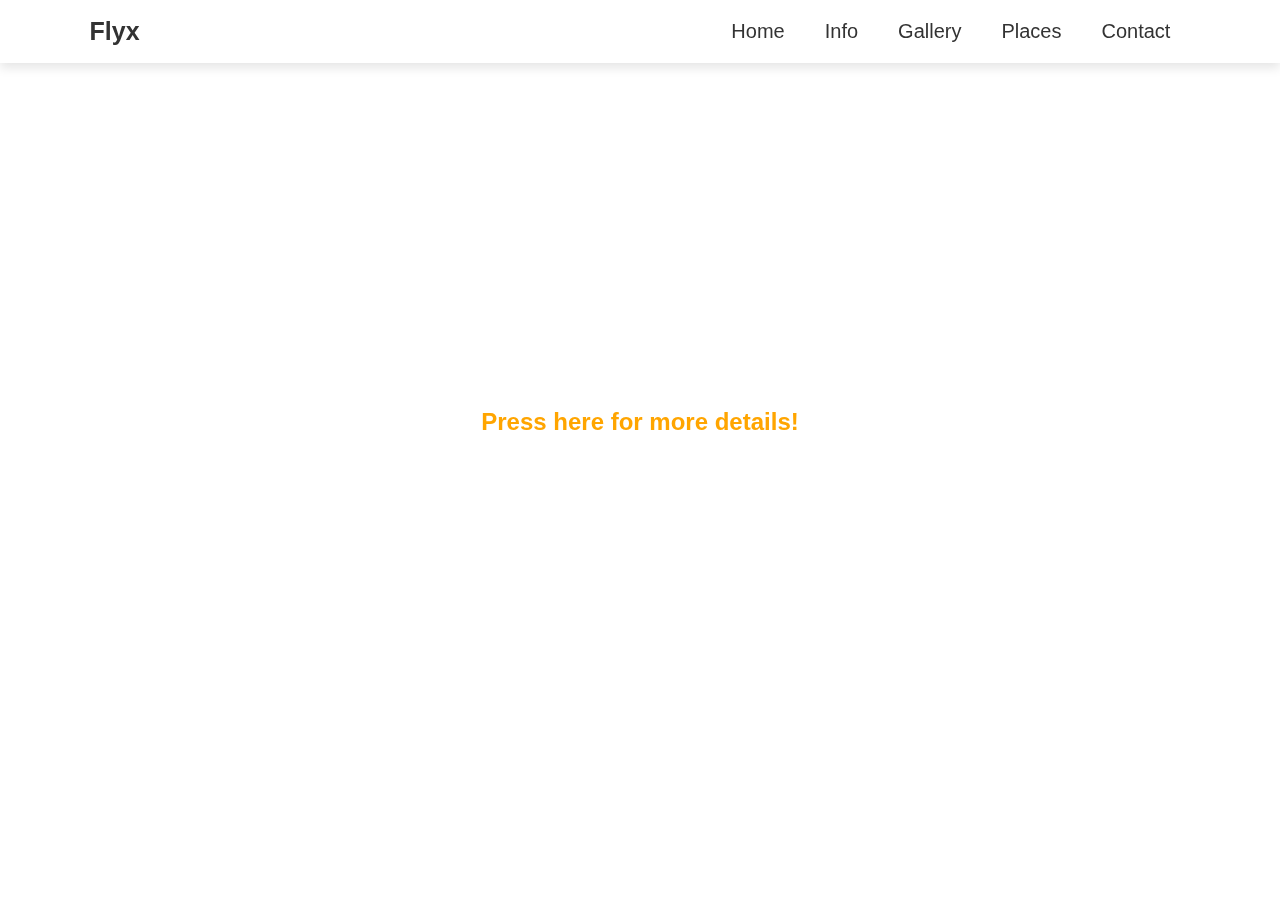
==== index.html @ b7f6f1f4 ".." ====
<!DOCTYPE html>
<html lang="en">
  <head>
    <meta charset="UTF-8" />
    <meta name="viewport" content="width=device-width, initial-scale=1.0" />
    <title>Unipi Airport AE</title>
    <link rel="stylesheet" href="style.css" />
  </head>
  <body>
    <header>
      <a href="index.html" class="logo">Flyx</a>
      <nav class="navbar">
        <ul>
          <li><a href="index.html">Home</a></li>
          <li><a href="./info/info.html">Info</a></li>
          <li><a href="./gallery/gallery.html">Gallery</a></li>
          <li>
            <a href="#">Places</a>
            <ul>
              <li>
                <a href="#">Athens</a>
                <ul>
                  <li><a href="./places/crete/crete.html">Crete</a></li>
                  <li><a href="./places/naxos/naxos.html">Naxos</a></li>
                  <li><a href="./places/mykonos/mykonos.html">Mykonos</a></li>
                  <li><a href="./places/paros/paros.html">Paros</a></li>
                </ul>
              </li>
            </ul>
          </li>
          <li><a href="./contact/contact.html">Contact</a></li>
        </ul>
      </nav>
    </header>
    <div>
      <div>
        <video autoplay loop muted play-inline class="welcome-video">
          <source src="./videos/welcome.mp4" type="video/mp4" />
        </video>
      </div>
    </div>
    <div class="welcome-text">
      <h1 class="welcome-h1">Welcome to Flyx</h1>
      <h2 class="welcome-h2">The best airplane platform for a smooth ride!</h2>
      <h2 class="welcome-h2">
        <a class="link-info" href="./info/info.html"
          >Press here for more details!</a
        >
      </h2>
    </div>
  </body>
</html>
---- style.css ----
* {
  padding: 0;
  margin: 0;
  box-sizing: border-box;
  font-family: Arial, Helvetica, sans-serif;
  text-decoration: none;
}

/* ----------------------------------------------------------------------------------------------------------------------------------------------------- */
/* css for the menu */

header {
  position: fixed;
  top: 0;
  left: 0;
  right: 0;
  background: #ffffff;
  box-shadow: 0 5px 10px rgba(0, 0, 0, 0.1);
  padding: 0px 7%;
  display: flex;
  align-items: center;
  justify-content: space-between;
  z-index: 1000;
}

header .logo {
  font-weight: bolder;
  font-size: 25px;
  color: #333;
}

header .navbar ul {
  list-style: none;
}

header .navbar ul li {
  position: relative;
  float: left;
}

header .navbar ul li a {
  font-size: 20px;
  padding: 20px;
  color: #333;
  display: block;
}

header .navbar ul li a:hover {
  background: orange;
  color: #fff;
}

header .navbar ul li ul {
  position: absolute;
  left: 0;
  width: 200px;
  background-color: #fff;
  display: none;
}

header .navbar ul li ul li {
  width: 100%;
  border-top: 1px solid rgba(0, 0, 0, 0.1);
}

header .navbar ul li ul li ul {
  left: 200px;
  top: 0;
}

header .navbar ul li:focus-within > ul,
header .navbar ul li:hover > ul {
  display: initial;
}



/* ------------------------------------------------------------------------------- */
/* welcome video plus text */

.welcome-video {
  position: fixed;
  top: 50%;
  left: 50%;
  min-width: 100%;
  min-height: 100%;
  width: auto;
  height: auto;
  z-index: -100;
  transform: translateX(-50%) translateY(-50%);
  background-size: cover;
}

.welcome-text {
  position: absolute;
  margin-left: auto;
  margin-right: auto;
  left: 0;
  right: 0;
  margin-top: 20em;
  text-align: center;
}

.welcome-h1 {
  margin-bottom: 15px;
  font-size: 40px;
  color: #fff;
}

.welcome-h1:hover {
  color: lightblue;
}

.welcome-h2 {
  color: #fff;
}

.welcome-h2:hover {
  color: lightskyblue;
}

.link-info{
  font-weight: bolder;
  color: orange;
}
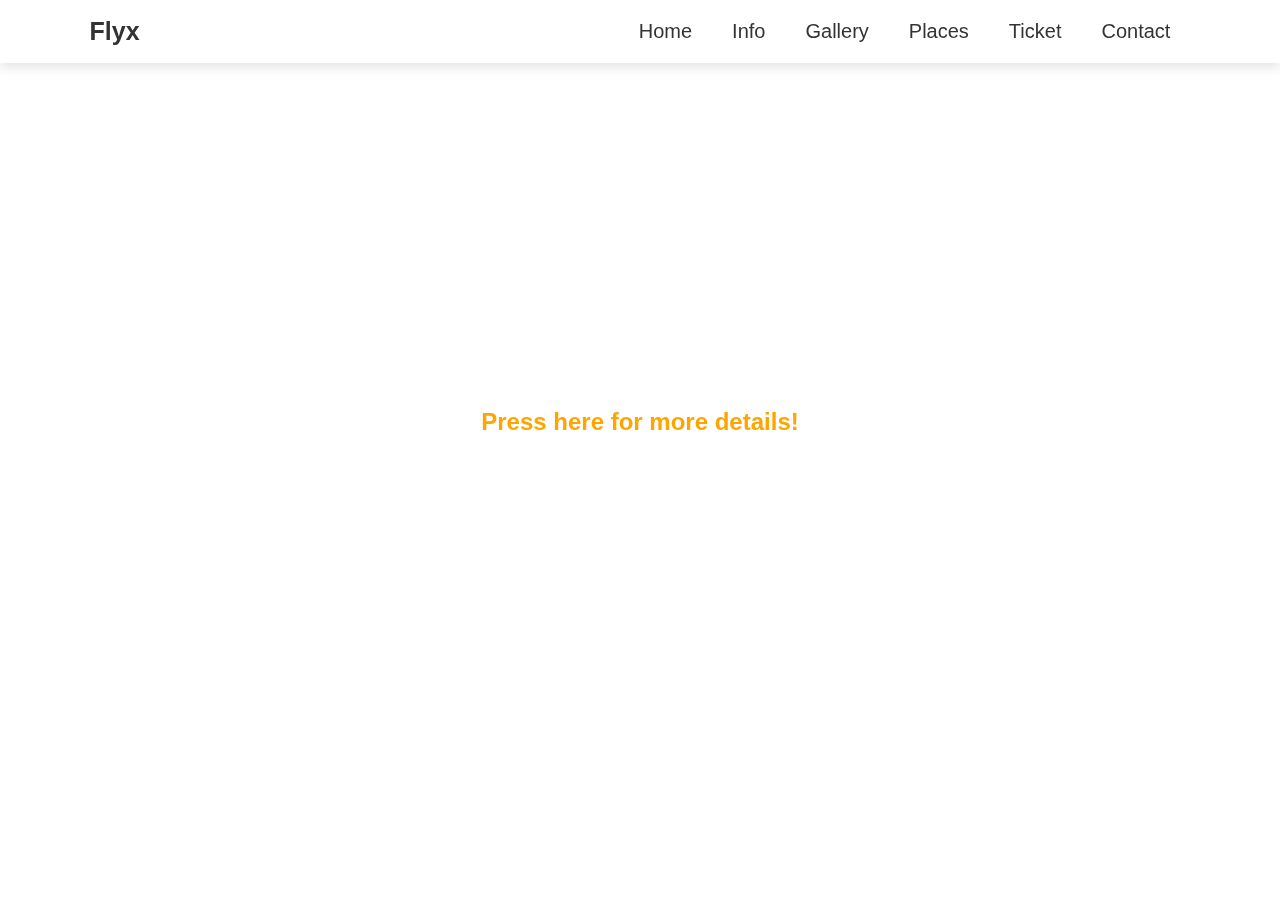
==== commit db6bc6ce: "added booking option" ====
--- a/index.html
+++ b/index.html
@@ -28,6 +28,7 @@
               </li>
             </ul>
           </li>
+          <li><a href="./ticket/ticket.html">Ticket</a></li>
           <li><a href="./contact/contact.html">Contact</a></li>
         </ul>
       </nav>
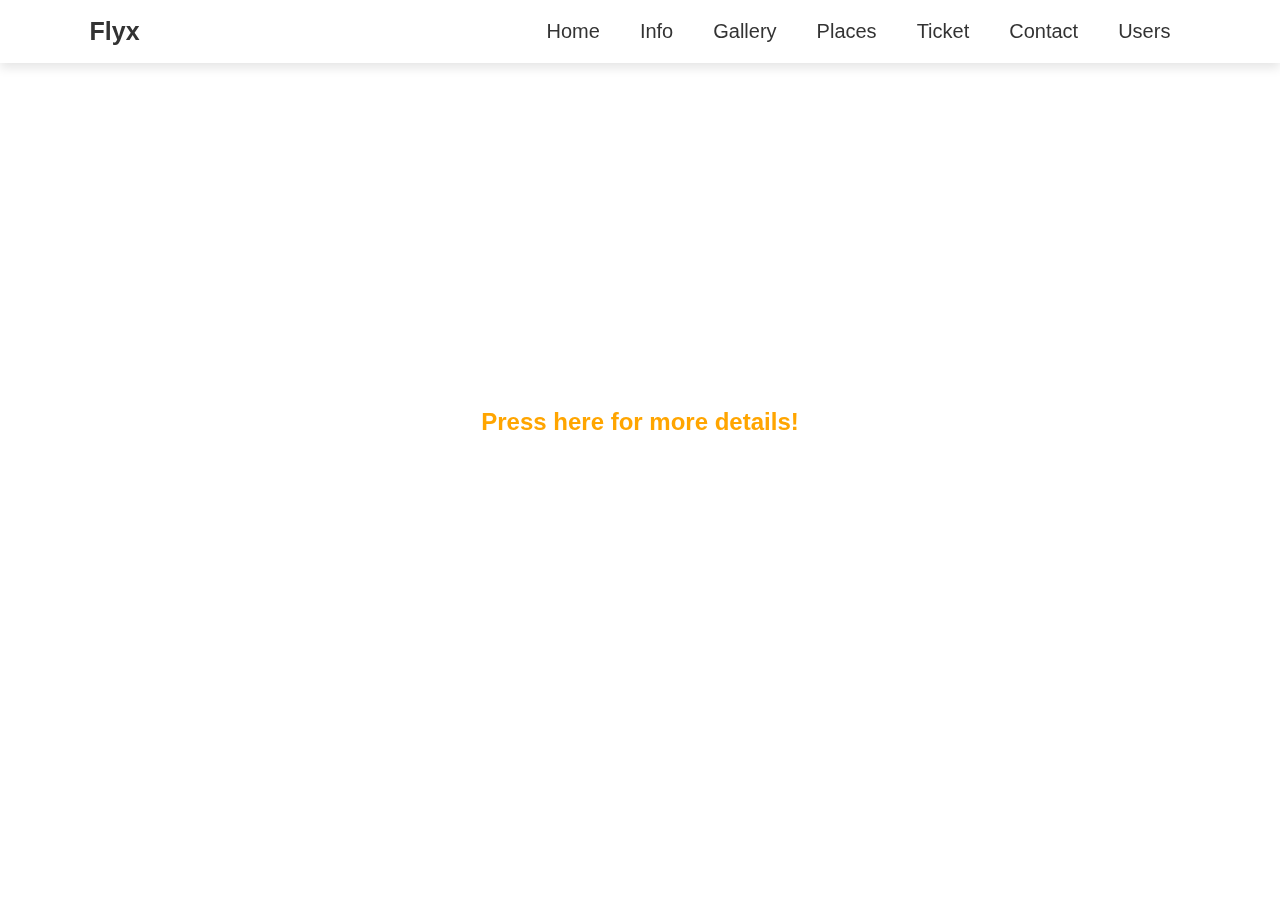
==== commit 61b83856: "minor changes" ====
--- a/index.html
+++ b/index.html
@@ -1,53 +1,61 @@
 <!DOCTYPE html>
 <html lang="en">
-  <head>
-    <meta charset="UTF-8" />
-    <meta name="viewport" content="width=device-width, initial-scale=1.0" />
-    <title>Unipi Airport AE</title>
-    <link rel="stylesheet" href="style.css" />
-  </head>
-  <body>
-    <header>
-      <a href="index.html" class="logo">Flyx</a>
-      <nav class="navbar">
-        <ul>
-          <li><a href="index.html">Home</a></li>
-          <li><a href="./info/info.html">Info</a></li>
-          <li><a href="./gallery/gallery.html">Gallery</a></li>
-          <li>
-            <a href="#">Places</a>
-            <ul>
-              <li>
-                <a href="#">Athens</a>
-                <ul>
-                  <li><a href="./places/crete/crete.html">Crete</a></li>
-                  <li><a href="./places/naxos/naxos.html">Naxos</a></li>
-                  <li><a href="./places/mykonos/mykonos.html">Mykonos</a></li>
-                  <li><a href="./places/paros/paros.html">Paros</a></li>
-                </ul>
-              </li>
-            </ul>
-          </li>
-          <li><a href="./ticket/ticket.html">Ticket</a></li>
-          <li><a href="./contact/contact.html">Contact</a></li>
-        </ul>
-      </nav>
-    </header>
+
+<head>
+  <meta charset="UTF-8" />
+  <meta name="viewport" content="width=device-width, initial-scale=1.0" />
+  <title>Unipi Airport AE</title>
+  <link rel="stylesheet" href="style.css" />
+  <!-- for scroll bot to top -->
+  <script src="generic-js-bot-to-top.js" defer></script>
+  <link rel="stylesheet" href="generic-css-bot-to-top.css">
+</head>
+
+<body>
+  <header>
+    <a href="index.html" class="logo">Flyx</a>
+    <nav class="navbar">
+      <ul>
+        <li><a href="index.html">Home</a></li>
+        <li><a href="./info/info.html">Info</a></li>
+        <li><a href="./gallery/gallery.html">Gallery</a></li>
+        <li>
+          <a href="#">Places</a>
+          <ul>
+            <li>
+              <a href="#">Athens</a>
+              <ul>
+                <li><a href="./places/crete/crete.html">Crete</a></li>
+                <li><a href="./places/naxos/naxos.html">Naxos</a></li>
+                <li><a href="./places/mykonos/mykonos.html">Mykonos</a></li>
+                <li><a href="./places/paros/paros.html">Paros</a></li>
+              </ul>
+            </li>
+          </ul>
+        </li>
+        <li><a href="./ticket/ticket.html">Ticket</a></li>
+        <li><a href="./contact/contact.html">Contact</a></li>
+        <li><a href="./user/user.html">Users</a></li>
+      </ul>
+    </nav>
+  </header>
+  <div>
     <div>
-      <div>
-        <video autoplay loop muted play-inline class="welcome-video">
-          <source src="./videos/welcome.mp4" type="video/mp4" />
-        </video>
-      </div>
+      <video autoplay loop muted play-inline class="welcome-video">
+        <source src="./videos/welcome.mp4" type="video/mp4" />
+      </video>
     </div>
-    <div class="welcome-text">
-      <h1 class="welcome-h1">Welcome to Flyx</h1>
-      <h2 class="welcome-h2">The best airplane platform for a smooth ride!</h2>
-      <h2 class="welcome-h2">
-        <a class="link-info" href="./info/info.html"
-          >Press here for more details!</a
-        >
-      </h2>
-    </div>
-  </body>
-</html>
+  </div>
+  <div class="welcome-text">
+    <h1 class="welcome-h1">Welcome to Flyx</h1>
+    <h2 class="welcome-h2">The best airplane platform for a smooth ride!</h2>
+    <h2 class="welcome-h2">
+      <a class="link-info" href="./info/info.html">Press here for more details!</a>
+    </h2>
+  </div>
+  <div className="scroll-to-top">
+    <span class="btn btn-position btn-style">^</i>
+  </div>
+</body>
+
+</html>--- a/generic-css-bot-to-top.css
+++ b/generic-css-bot-to-top.css
@@ -0,0 +1,52 @@
+.scroll-to-top {
+    position: relative;
+  }
+  
+  .btn-position {
+    position: fixed;
+    bottom: 40px;
+    right: 25px;
+    z-index: 20;
+  }
+  
+  .btn-style {
+    background-color: #551b54;
+    border: 2px solid #fff;
+    border-radius: 50%;
+    height: 50px;
+    width: 50px;
+    color: #fff;
+    cursor: pointer;
+    animation: movebtn 3s ease-in-out infinite;
+    transition: all 0.5s ease-in-out;
+    font-size: 40px;
+    display: flex;
+    justify-content: center;
+    align-items: center;
+    visibility: hidden;
+  }
+  
+  .icon-style:hover {
+    animation: none;
+    background: #fff;
+    color: #551b54;
+    border: 2px solid #551b54;
+  }
+  
+  @keyframes movebtn {
+    0% {
+      transform: translateY(0px);
+    }
+    25% {
+      transform: translateY(20px);
+    }
+    50% {
+      transform: translateY(0px);
+    }
+    75% {
+      transform: translateY(-20px);
+    }
+    100% {
+      transform: translateY(0px);
+    }
+  }